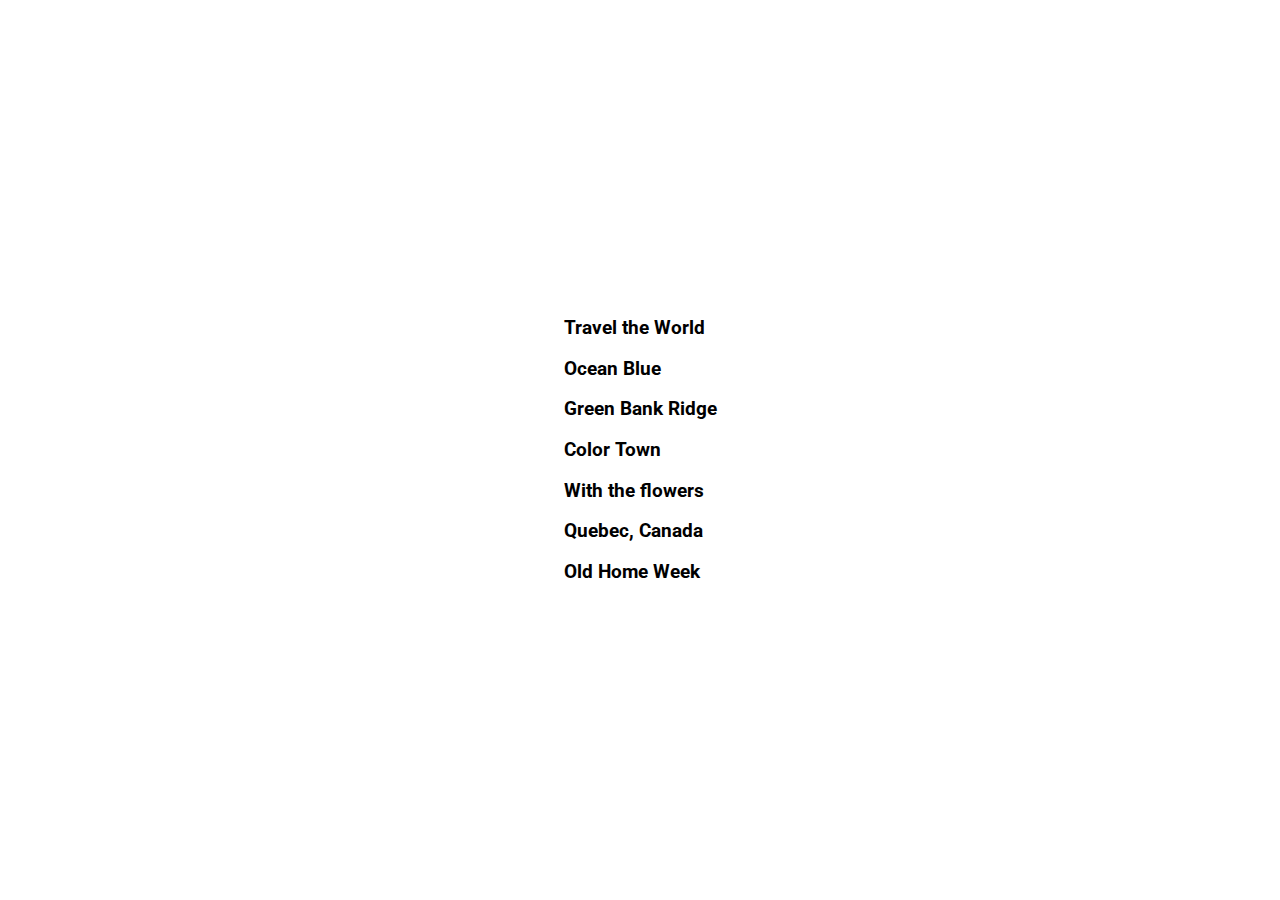
==== Expanding-Cards/index.html @ aa726f99 "card project started" ====
<html lang="en">

<head>
    <meta charset="UTF-8">
    <meta http-equiv="X-UA-Compatible" content="IE=edge">
    <meta name="viewport" content="width=device-width, initial-scale=1.0">
    <link rel='stylesheet' href='style.css'>
    <title>Expanding cards</title>
</head>

<body>
    <div class='container'>

        <div class="panel active" style="background-image: url(
            'https://images.unsplash.com/photo-1608750208233-dd44051f36e2?ixid=MXwxMjA3fDB8MHxwaG90by1wYWdlfHx8fGVufDB8fHw%3D&ixlib=rb-1.2.1&auto=format&fit=crop&w=668&q=80')">
             <h3>
                 Travel the World
             </h3>
        </div>

        <div class="panel active" style="background-image: url(
            'https://images.unsplash.com/photo-1610549408787-e40daf17423e?ixid=MXwxMjA3fDB8MHxwaG90by1wYWdlfHx8fGVufDB8fHw%3D&ixlib=rb-1.2.1&auto=format&fit=crop&w=1900&q=80')">
             <h3>Ocean Blue</h3>
        </div>

        <div class="panel active" style="background-image: url(
            'https://images.unsplash.com/photo-1605295350401-731b7faa4c83?ixid=MXwxMjA3fDB8MHxwaG90by1wYWdlfHx8fGVufDB8fHw%3D&ixlib=rb-1.2.1&auto=format&fit=crop&w=1950&q=80')">
             <h3>Green Bank Ridge</h3>
        </div>

        <div class="panel active" style="background-image: url(
            'https://images.unsplash.com/photo-1610024804356-f814d8969399?ixid=MXwxMjA3fDB8MHxwaG90by1wYWdlfHx8fGVufDB8fHw%3D&ixlib=rb-1.2.1&auto=format&fit=crop&w=1351&q=80')">
             <h3>Color Town</h3>
        </div>

        <div class="panel active" style="background-image: url(
            'https://images.unsplash.com/photo-1610007885268-7349ba818bde?ixid=MXwxMjA3fDB8MHxwaG90by1wYWdlfHx8fGVufDB8fHw%3D&ixlib=rb-1.2.1&auto=format&fit=crop&w=634&q=80')">
             <h3>With the flowers</h3>
        </div>

        <div class="panel active" style="background-image: url(
            'https://images.unsplash.com/photo-1576595162721-d3aff85cdd1f?ixid=MXwxMjA3fDB8MHxwaG90by1wYWdlfHx8fGVufDB8fHw%3D&ixlib=rb-1.2.1&auto=format&fit=crop&w=1349&q=80')">
             <h3>Quebec, Canada</h3>
        </div>

        <div class="panel active" style="background-image: url(
            'https://images.unsplash.com/photo-1607416736239-e9f310bdb28c?ixid=MXwxMjA3fDB8MHxwaG90by1wYWdlfHx8fGVufDB8fHw%3D&ixlib=rb-1.2.1&auto=format&fit=crop&w=1350&q=80')">
             <h3>Old Home Week</h3>
        </div>

    </div>
    <script src="script.js">

    </script>
</body>
</html>
---- Expanding-Cards/style.css ----
@import url('https://fonts.googleapis.com/css2?family=Roboto:wght@300&display=swap');

* {
    box-sizing: border-box;
}

body { 
    font-family: 'Roboto', sans-serif, Arial, sans-serif;
    display: flex;
    align-items: center;
    justify-content: center;
    height: 100vh;
    overflow: hidden;
    margin: 0;
}
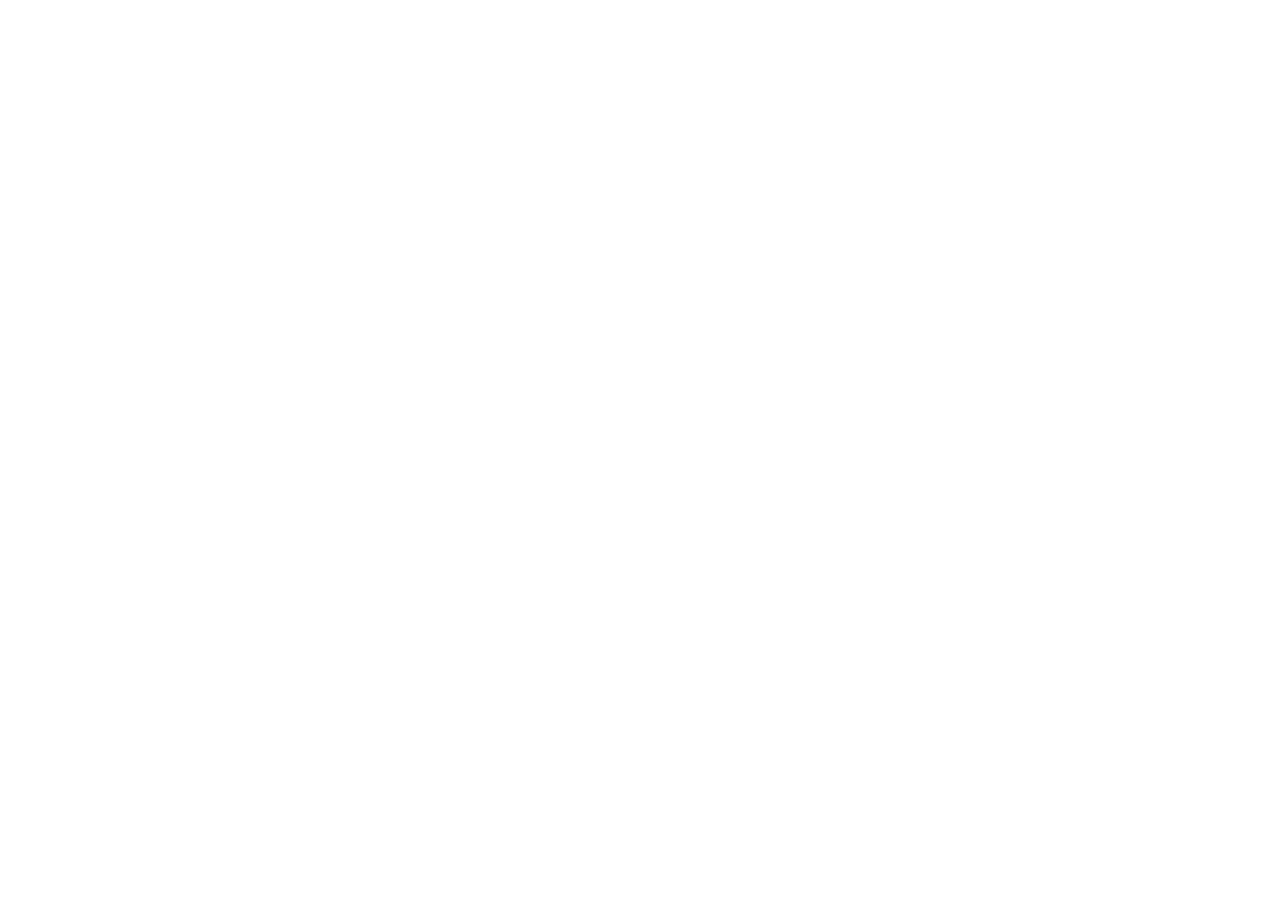
==== commit 7e8ba02a: "css and html" ====
--- a/Expanding-Cards/index.html
+++ b/Expanding-Cards/index.html
@@ -18,32 +18,32 @@
              </h3>
         </div>
 
-        <div class="panel active" style="background-image: url(
+        <div class="panel" style="background-image: url(
             'https://images.unsplash.com/photo-1610549408787-e40daf17423e?ixid=MXwxMjA3fDB8MHxwaG90by1wYWdlfHx8fGVufDB8fHw%3D&ixlib=rb-1.2.1&auto=format&fit=crop&w=1900&q=80')">
              <h3>Ocean Blue</h3>
         </div>
 
-        <div class="panel active" style="background-image: url(
+        <div class="panel" style="background-image: url(
             'https://images.unsplash.com/photo-1605295350401-731b7faa4c83?ixid=MXwxMjA3fDB8MHxwaG90by1wYWdlfHx8fGVufDB8fHw%3D&ixlib=rb-1.2.1&auto=format&fit=crop&w=1950&q=80')">
              <h3>Green Bank Ridge</h3>
         </div>
 
-        <div class="panel active" style="background-image: url(
+        <div class="panel" style="background-image: url(
             'https://images.unsplash.com/photo-1610024804356-f814d8969399?ixid=MXwxMjA3fDB8MHxwaG90by1wYWdlfHx8fGVufDB8fHw%3D&ixlib=rb-1.2.1&auto=format&fit=crop&w=1351&q=80')">
              <h3>Color Town</h3>
         </div>
 
-        <div class="panel active" style="background-image: url(
+        <div class="panel" style="background-image: url(
             'https://images.unsplash.com/photo-1610007885268-7349ba818bde?ixid=MXwxMjA3fDB8MHxwaG90by1wYWdlfHx8fGVufDB8fHw%3D&ixlib=rb-1.2.1&auto=format&fit=crop&w=634&q=80')">
              <h3>With the flowers</h3>
         </div>
 
-        <div class="panel active" style="background-image: url(
+        <div class="panel" style="background-image: url(
             'https://images.unsplash.com/photo-1576595162721-d3aff85cdd1f?ixid=MXwxMjA3fDB8MHxwaG90by1wYWdlfHx8fGVufDB8fHw%3D&ixlib=rb-1.2.1&auto=format&fit=crop&w=1349&q=80')">
              <h3>Quebec, Canada</h3>
         </div>
 
-        <div class="panel active" style="background-image: url(
+        <div class="panel" style="background-image: url(
             'https://images.unsplash.com/photo-1607416736239-e9f310bdb28c?ixid=MXwxMjA3fDB8MHxwaG90by1wYWdlfHx8fGVufDB8fHw%3D&ixlib=rb-1.2.1&auto=format&fit=crop&w=1350&q=80')">
              <h3>Old Home Week</h3>
         </div>
--- a/Expanding-Cards/style.css
+++ b/Expanding-Cards/style.css
@@ -12,4 +12,52 @@
     height: 100vh;
     overflow: hidden;
     margin: 0;
+}
+
+.container { 
+    display: flex;
+    width: 90vw;
+}
+
+.panel{
+    text-align: center;
+    background-size: auto 100%;
+    background-position: center;
+    background-repeat: no-repeat;
+    height: 80vh;
+    border-radius: 50px;
+    color: white;
+    cursor: pointer;
+    flex: 0.5;
+    margin: 10px;
+    position: relative;
+    transition: flex 0.7s ease-in;
+}
+
+.panel h3 { 
+    font-size: 23;
+    position: absolute;
+    bottom: 20px;
+    left: 20px;
+    margin: 0;
+    opacity: 0;
+}
+
+.panel.active { 
+    flex: 5;
+}
+
+.panel.active h3 { 
+    opacity: 1;
+}
+
+@media(max-width: 480px) { 
+    .container{ 
+        width: 100vw;
+    }
+    .panel:nth-of-type(4),
+    .panel:nth-of-type(5) { 
+        display: none;
+    }
+   
 }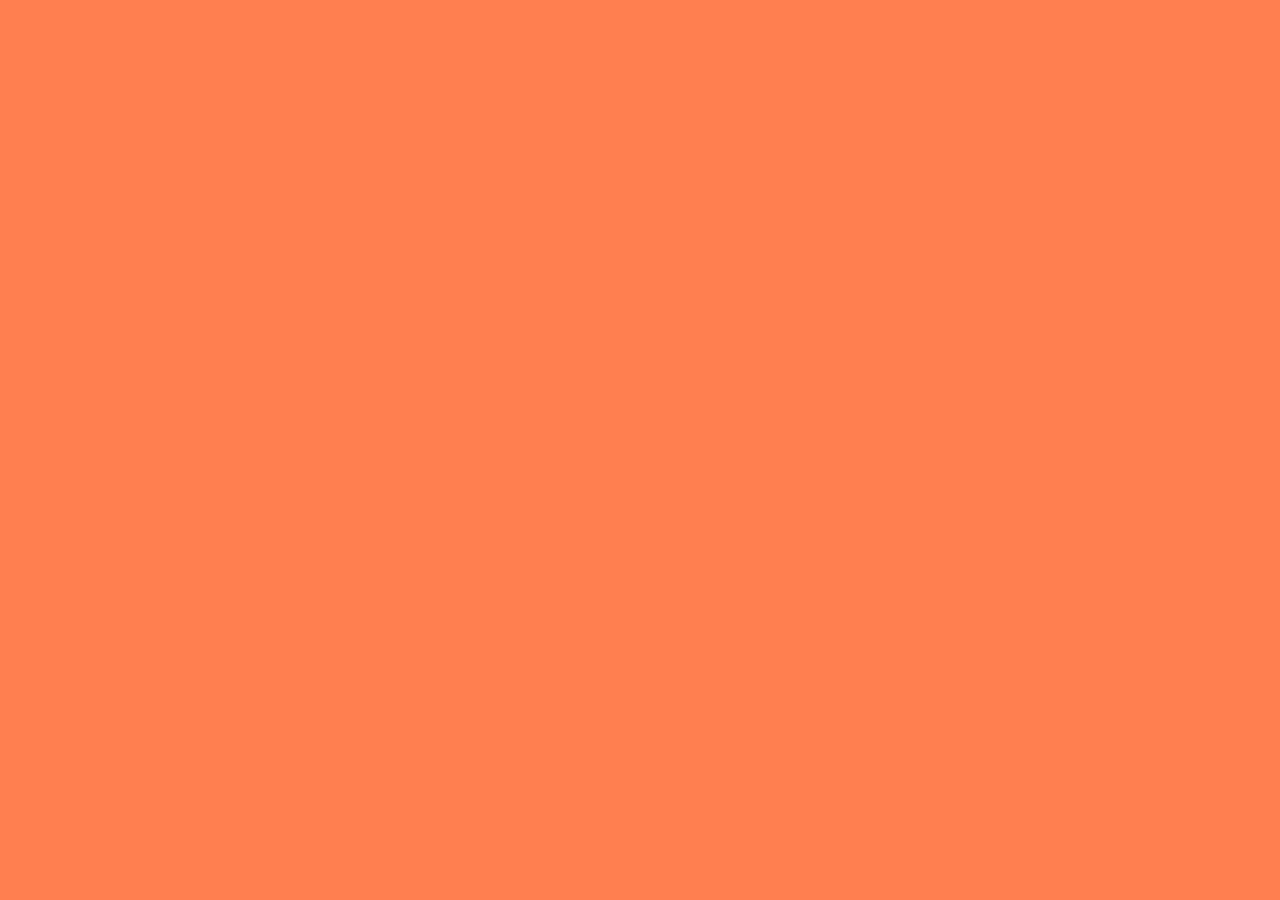
==== commit 48cb6a88: "Updated media query, h3 font size and bg color" ====
--- a/Expanding-Cards/index.html
+++ b/Expanding-Cards/index.html
@@ -1,9 +1,9 @@
 <html lang="en">
 
 <head>
+    <meta name="viewport" content="width=device-width,initial-scale=1">
     <meta charset="UTF-8">
     <meta http-equiv="X-UA-Compatible" content="IE=edge">
-    <meta name="viewport" content="width=device-width, initial-scale=1.0">
     <link rel='stylesheet' href='style.css'>
     <title>Expanding cards</title>
 </head>
@@ -11,7 +11,7 @@
 <body>
     <div class='container'>
 
-        <div class="panel active" style="background-image: url(
+        <div class="panel" style="background-image: url(
             'https://images.unsplash.com/photo-1608750208233-dd44051f36e2?ixid=MXwxMjA3fDB8MHxwaG90by1wYWdlfHx8fGVufDB8fHw%3D&ixlib=rb-1.2.1&auto=format&fit=crop&w=668&q=80')">
              <h3>
                  Travel the World
--- a/Expanding-Cards/style.css
+++ b/Expanding-Cards/style.css
@@ -5,6 +5,7 @@
 }
 
 body { 
+    background-color: coral;
     font-family: 'Roboto', sans-serif, Arial, sans-serif;
     display: flex;
     align-items: center;
@@ -45,19 +46,33 @@
 
 .panel.active { 
     flex: 5;
+    transition: opacity 0.3s ease-in;
 }
 
 .panel.active h3 { 
     opacity: 1;
+    margin: 50%;
+    font-size: 3em;
+
 }
 
-@media(max-width: 480px) { 
+
+@media screen and (max-width: 350px) {
+    .edcar_letter{
+        font-size:120px;
+    }
+}
+
+
+@media only screen and (max-width: 600px) {
+    body {
+      background-color: lightblue;
+    }
     .container{ 
         width: 100vw;
     }
-    .panel:nth-of-type(4),
-    .panel:nth-of-type(5) { 
+    .panel:nth-of-type(3),
+    .panel:nth-of-type(4) { 
         display: none;
     }
-   
-}+  }
